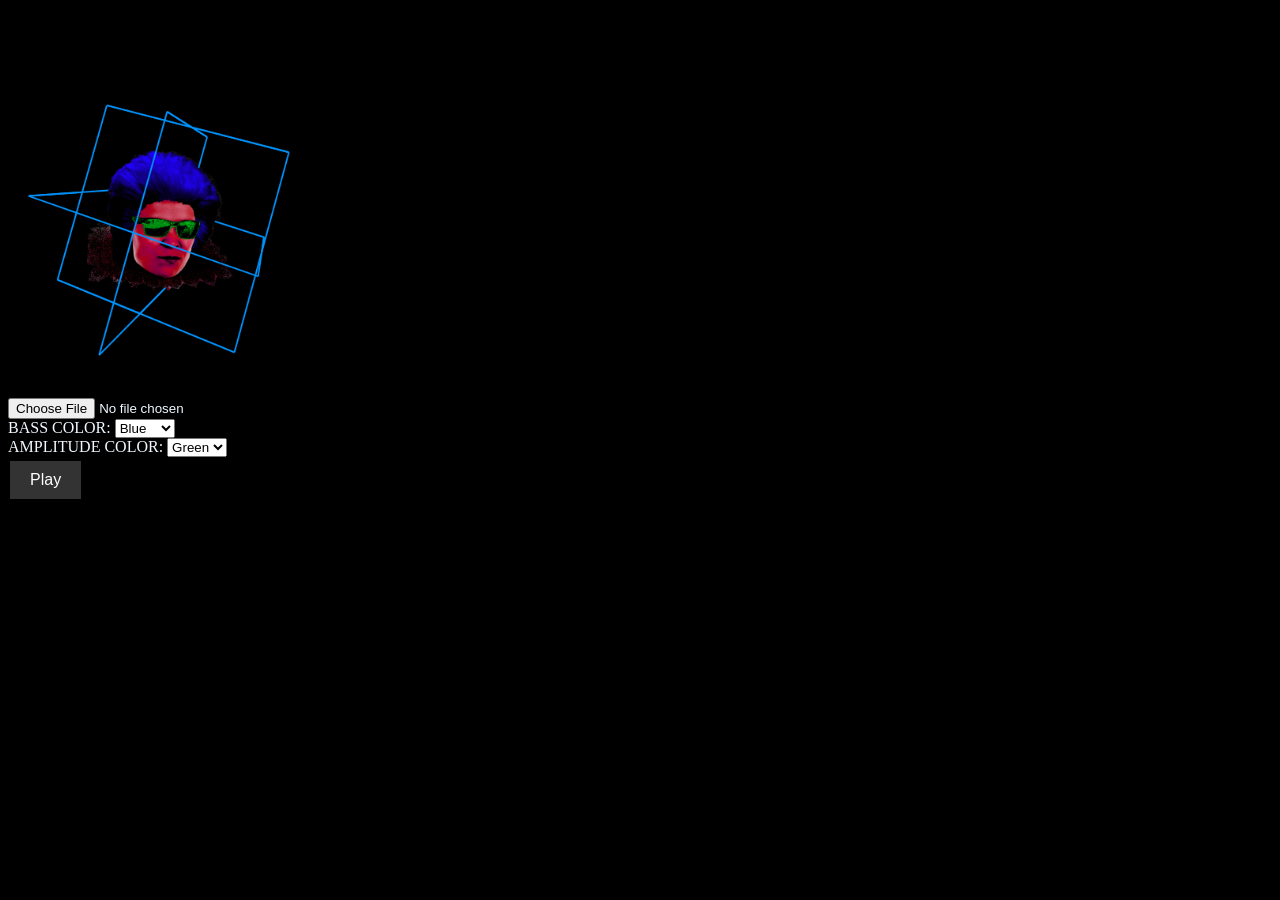
==== index.html @ 08df92b1 "bass line and capped" ====
<!DOCTYPE html>
<html lang="en">

<head>
    <meta charset="UTF-8">
    <meta name="viewport" content="width=device-width, initial-scale=1.0">
    <title>3D Projection</title>
    <link rel="stylesheet" href="./css/app.css?">
</head>

<body>
    <br><br><br>
    <!-- Create a canvas element to draw on -->
    <canvas id="canvas" width="400" height="400"></canvas>


    <div class="controls">
        <input type="file" id="audio_file" accept="audio/*">
        <br>

        <label>BASS COLOR:
            <select id="bass_color">
                <option value="#0095ff">Blue</option>
                <option value="#ff3700">Red</option>
                <option value="#00ff10">Green</option>
                <option value="#ffffff">White</option>
            </select>
        </label>

        <br>
        
        <label>AMPLITUDE COLOR:
            <select id="amp_color">
                <option value="#00ff10">Green</option>
                <option value="#0095ff">Blue</option>
                <option value="#ff3700">Red</option>
                <option value="#ffffff">White</option>
            </select>
        </label>

        <br>
        

        <button id="play_btn" disabled>Play</button>
    </div>
    <script src="./js/uncube.js?version=1492"></script>
</body>

</html>


<!--

        background-image: url('./img/cool_bro_C.jpg');

-->
---- css/app.css ----
body {
    background-color: black;
    color:aliceblue;
}


.controls {
    width: 100%;
    margin-top:20px;
}

#canvas {
    background: transparent;
    /*
    background-image: url('./img/coolguy_bg.png');
    margin-left: 250px;
    background-size: cover;
    background-repeat: no-repeat;
    background-position: center;
     */
    width: 25%;
    height: auto;
    display: block;
}

button, .button {
    background-color: #333;
    color: white;
    border: none;
    padding: 10px 20px;
    text-align: center;
    text-decoration: none;
    display: inline-block;
    font-size: 16px;
    margin: 4px 2px;
    cursor: pointer;
}

button:hover, .button:hover {
    background-color: #555;
    color:black;
}
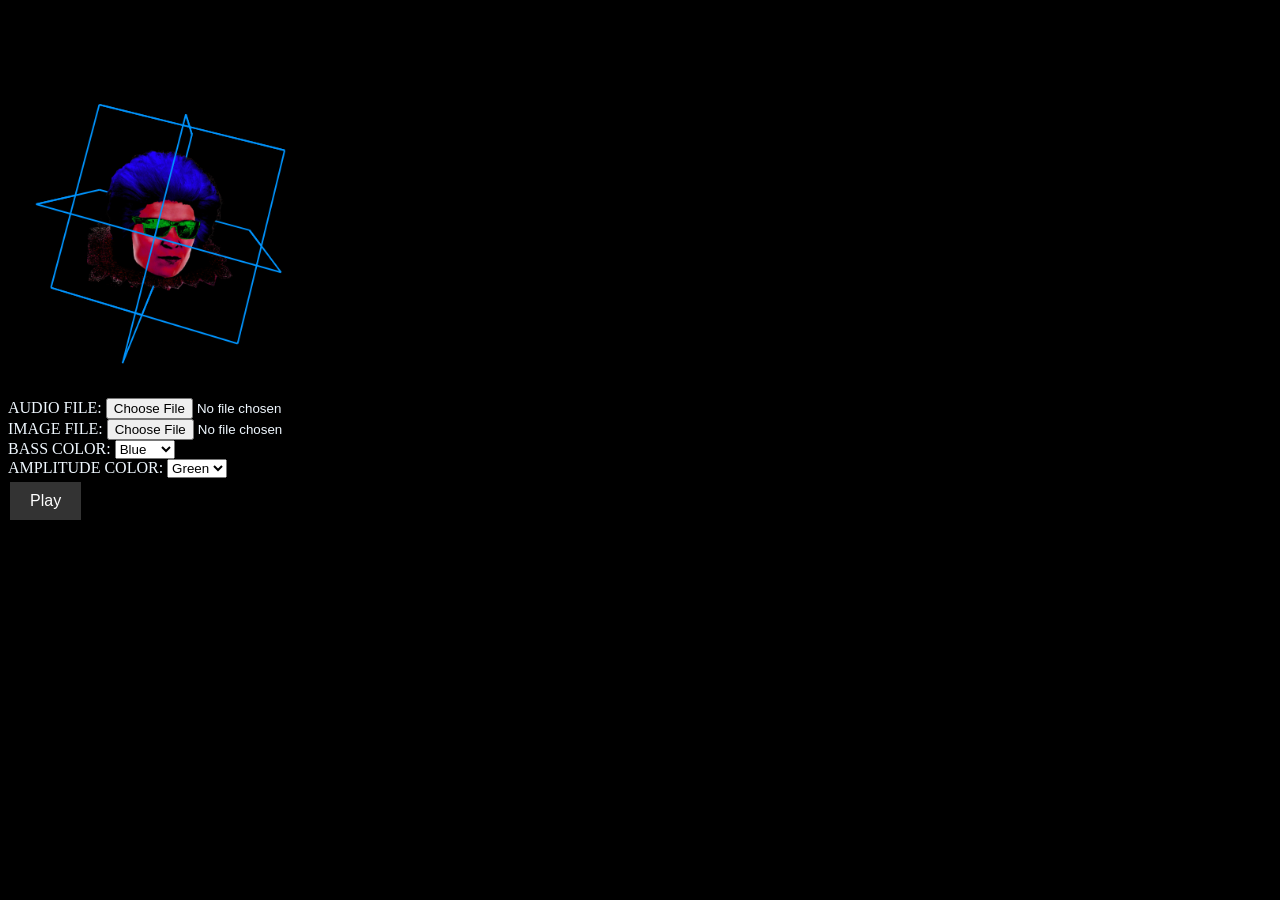
==== commit fe36e254: "image upload works" ====
--- a/index.html
+++ b/index.html
@@ -15,7 +15,14 @@
 
 
     <div class="controls">
-        <input type="file" id="audio_file" accept="audio/*">
+        <label>AUDIO FILE:
+            <input type="file" id="audio_file" accept="audio/*">
+        </label>
+        <br>
+
+        <label>IMAGE FILE:
+            <input type="file" id="image_file" accept="image/*">
+        </label>
         <br>
 
         <label>BASS COLOR:
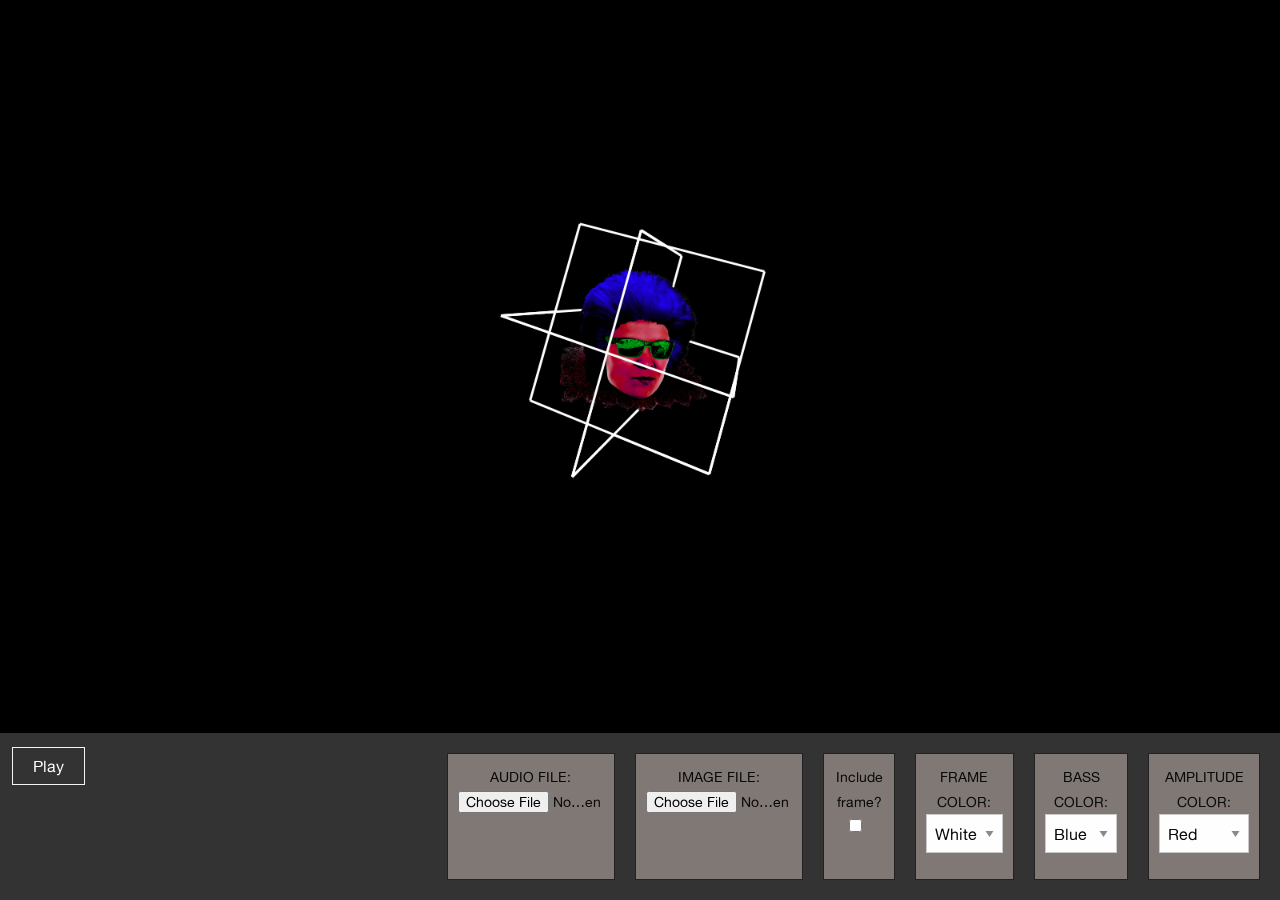
==== commit 4a1c22b0: "styling" ====
--- a/index.html
+++ b/index.html
@@ -1,56 +1,86 @@
-<!DOCTYPE html>
-<html lang="en">
+<!doctype html>
+<html class="no-js" lang="en" dir="ltr">
 
 <head>
     <meta charset="UTF-8">
     <meta name="viewport" content="width=device-width, initial-scale=1.0">
     <title>3D Projection</title>
+    <link rel="stylesheet" href="./css/foundation.css?ts=5">
     <link rel="stylesheet" href="./css/app.css?">
 </head>
 
 <body>
-    <br><br><br>
+    <div id="page_wrapper">
     <!-- Create a canvas element to draw on -->
     <canvas id="canvas" width="400" height="400"></canvas>
 
 
     <div class="controls">
-        <label>AUDIO FILE:
-            <input type="file" id="audio_file" accept="audio/*">
-        </label>
-        <br>
+        <div class="grid-x">
+            <div class="large-4 medium-5 small-12 cell">
+                <div class="audio_controls">
+                    <button id="play_btn" disabled>Play</button>
+                </div>
+            </div>
 
-        <label>IMAGE FILE:
-            <input type="file" id="image_file" accept="image/*">
-        </label>
-        <br>
+            <div class="large-8 medium-7 small-12 cell">
+                <div class="input_controls">
+                    <div class="input_box">
+                        <label>AUDIO FILE:
+                            <input type="file" id="audio_file" accept="audio/*">
+                        </label>
+                    </div>
+                    <div class="input_box">
+                        <label>IMAGE FILE:
+                            <input type="file" id="image_file" accept="image/*">
+                        </label>
+                    </div>
+                    <div class="input_box">
+                        <label>Include frame?
+                            <input type="checkbox" id="include_frame">
+                        </label>
+                    </div>
+                    <div class="input_box">
+                        <label>FRAME COLOR:
+                            <select id="frame_color">
+                                <option value="#00ff10">Green</option>
+                                <option value="#0095ff">Blue</option>
+                                <option value="#ff3700">Red</option>
+                                <option value="#ffffff" selected>White</option>
+                            </select>
+                        </label>
+                    </div>
+                    <div class="input_box">
+                        <label>BASS COLOR:
+                            <select id="bass_color">
+                                <option value="#0095ff" selected>Blue</option>
+                                <option value="#ff3700">Red</option>
+                                <option value="#00ff10">Green</option>
+                                <option value="#ffffff">White</option>
+                            </select>
+                        </label>
 
-        <label>BASS COLOR:
-            <select id="bass_color">
-                <option value="#0095ff">Blue</option>
-                <option value="#ff3700">Red</option>
-                <option value="#00ff10">Green</option>
-                <option value="#ffffff">White</option>
-            </select>
-        </label>
+                    </div>
+                    <div class="input_box">
+                        <label>AMPLITUDE COLOR:
+                            <select id="amp_color">
+                                <option value="#00ff10">Green</option>
+                                <option value="#0095ff">Blue</option>
+                                <option value="#ff3700" selected>Red</option>
+                                <option value="#ffffff">White</option>
+                            </select>
+                        </label>
+                    </div>
+                </div>
+            </div>
 
-        <br>
-        
-        <label>AMPLITUDE COLOR:
-            <select id="amp_color">
-                <option value="#00ff10">Green</option>
-                <option value="#0095ff">Blue</option>
-                <option value="#ff3700">Red</option>
-                <option value="#ffffff">White</option>
-            </select>
-        </label>
-
-        <br>
-        
-
-        <button id="play_btn" disabled>Play</button>
+        </div>
+    </div>
     </div>
     <script src="./js/uncube.js?version=1492"></script>
+    <script src="./js/vendor/jquery.js"></script>
+    <script src="./js/vendor/what-input.js"></script>
+    <script src="./js/vendor/foundation.js"></script>
 </body>
 
 </html>
--- a/css/app.css
+++ b/css/app.css
@@ -1,12 +1,21 @@
+@font-face {
+    font-family: alte;
+    src: url(../fonts/alte-haas-grotesk.regular.ttf);
+}
+
 body {
     background-color: black;
     color:aliceblue;
+    font-family: alte;
 }
 
 
 .controls {
     width: 100%;
     margin-top:20px;
+    background-color: #333;
+    position: absolute;
+    bottom: 0;
 }
 
 #canvas {
@@ -20,13 +29,14 @@
      */
     width: 25%;
     height: auto;
-    display: block;
+    display: inline-block;
+    margin-top: 20vh;
 }
 
 button, .button {
     background-color: #333;
     color: white;
-    border: none;
+    border: 1px solid #f3f3f3;
     padding: 10px 20px;
     text-align: center;
     text-decoration: none;
@@ -39,4 +49,34 @@
 button:hover, .button:hover {
     background-color: #555;
     color:black;
+}
+
+#page_wrapper {
+    width: 100%;
+    min-height: 100vh;
+    align-items: center;
+    text-align: center;
+    justify-items: center;
+}
+
+.audio_controls {
+    width: 100%;
+    padding: 10px;
+    margin: 0px;
+    display: flex;
+}
+
+.input_controls {
+    width: 100%;
+    padding: 10px;
+    margin: 0px;
+    display: flex;
+}
+
+.input_box {
+    background-color: rgb(128, 120, 117);
+    border: 1px solid #222;
+    color:#222;
+    padding: 10px;
+    margin: 10px;
 }
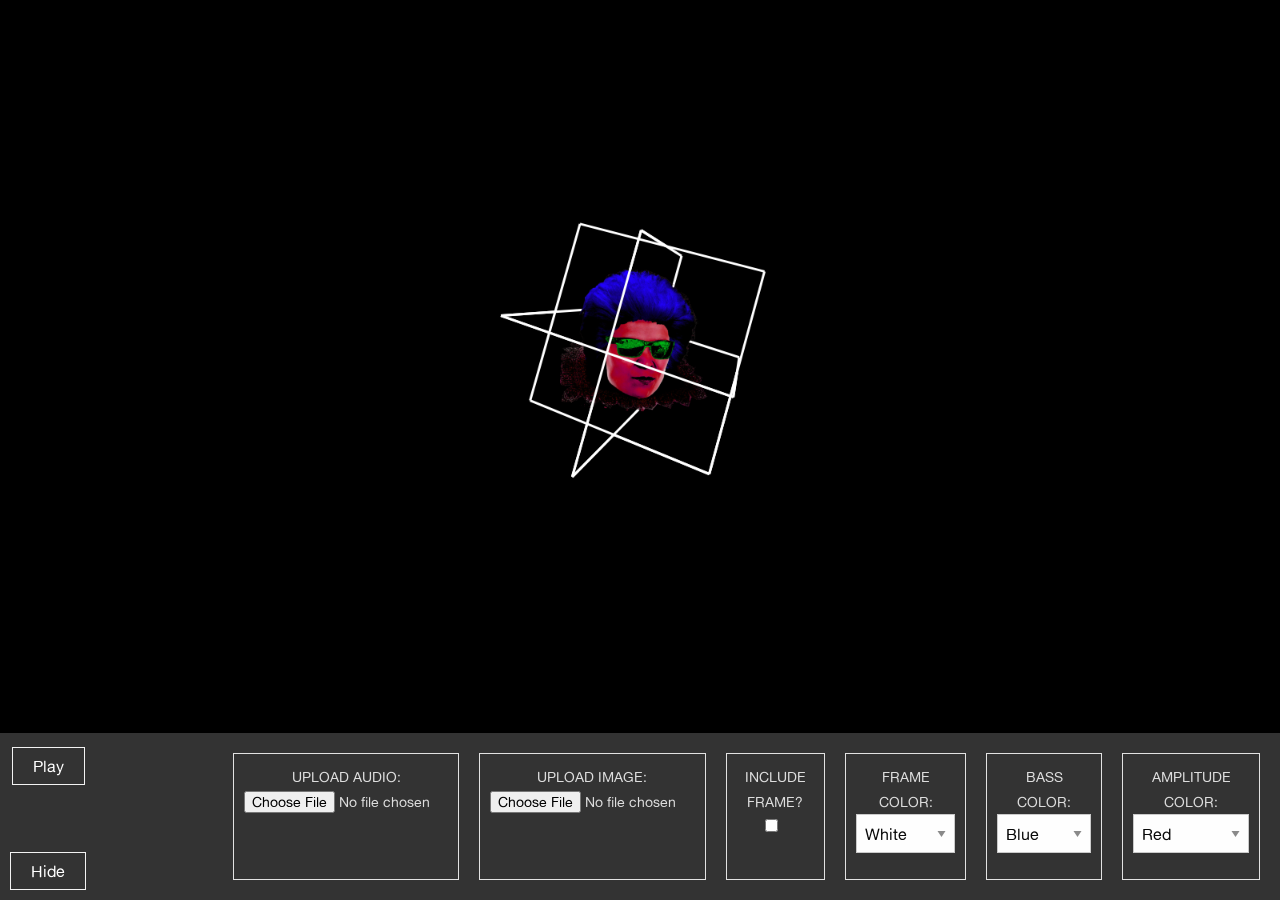
==== commit cb43402f: "much better styling and controls" ====
--- a/index.html
+++ b/index.html
@@ -15,28 +15,29 @@
     <canvas id="canvas" width="400" height="400"></canvas>
 
 
-    <div class="controls">
+    <div id="controls">
         <div class="grid-x">
-            <div class="large-4 medium-5 small-12 cell">
+            <div class="large-2 medium-5 small-12 cell">
                 <div class="audio_controls">
-                    <button id="play_btn" disabled>Play</button>
+                    <button id="play_btn">Play</button>
+                    <button id="hide_btn">Hide</button>
                 </div>
             </div>
 
-            <div class="large-8 medium-7 small-12 cell">
+            <div class="large-10 medium-7 small-12 cell">
                 <div class="input_controls">
                     <div class="input_box">
-                        <label>AUDIO FILE:
+                        <label>UPLOAD AUDIO:
                             <input type="file" id="audio_file" accept="audio/*">
                         </label>
                     </div>
                     <div class="input_box">
-                        <label>IMAGE FILE:
+                        <label>UPLOAD IMAGE:
                             <input type="file" id="image_file" accept="image/*">
                         </label>
                     </div>
                     <div class="input_box">
-                        <label>Include frame?
+                        <label>INCLUDE FRAME?
                             <input type="checkbox" id="include_frame">
                         </label>
                     </div>
@@ -73,11 +74,12 @@
                     </div>
                 </div>
             </div>
-
         </div>
+        
     </div>
+    <button id="show_controls_btn">Show Controls</button>
     </div>
-    <script src="./js/uncube.js?version=1492"></script>
+    <script src="./js/uncube.js?version=2"></script>
     <script src="./js/vendor/jquery.js"></script>
     <script src="./js/vendor/what-input.js"></script>
     <script src="./js/vendor/foundation.js"></script>
--- a/css/app.css
+++ b/css/app.css
@@ -10,7 +10,7 @@
 }
 
 
-.controls {
+#controls {
     width: 100%;
     margin-top:20px;
     background-color: #333;
@@ -63,7 +63,9 @@
     width: 100%;
     padding: 10px;
     margin: 0px;
-    display: flex;
+    text-align: left;
+    display: inline-block;
+    align-items: left;
 }
 
 .input_controls {
@@ -74,9 +76,34 @@
 }
 
 .input_box {
-    background-color: rgb(128, 120, 117);
-    border: 1px solid #222;
-    color:#222;
+    background-color: #333;
+    border: 1px solid #e2e2e2;
+    color:#dddddd;
     padding: 10px;
     margin: 10px;
+}
+
+.input_box label {
+    color:#dddddd;
+}
+
+#hide_btn {
+    position: absolute;
+    bottom: 0;
+    left: 0;
+    margin: 10px;
+}
+
+#show_controls_btn {
+    position: absolute;
+    bottom: 0;
+    left: 0;
+    margin: 10px;
+    background-color: black;
+    border: 1px solid #333;
+    color: #444;
+}
+
+#show_controls_btn:hover {
+    color: #ddd;
 }
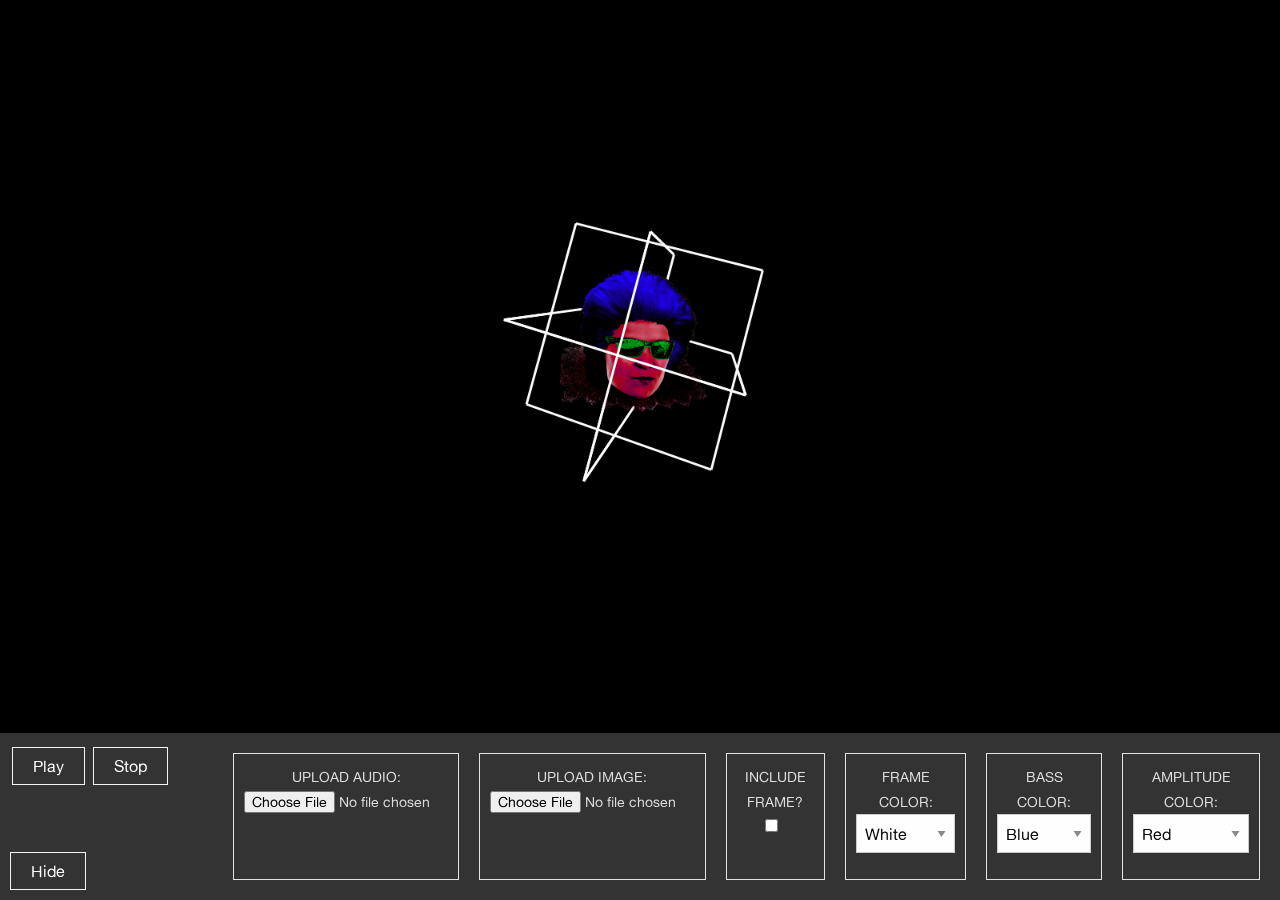
==== commit 5247719e: "stop button" ====
--- a/index.html
+++ b/index.html
@@ -20,6 +20,7 @@
             <div class="large-2 medium-5 small-12 cell">
                 <div class="audio_controls">
                     <button id="play_btn">Play</button>
+                    <button id="stop_btn">Stop</button>
                     <button id="hide_btn">Hide</button>
                 </div>
             </div>
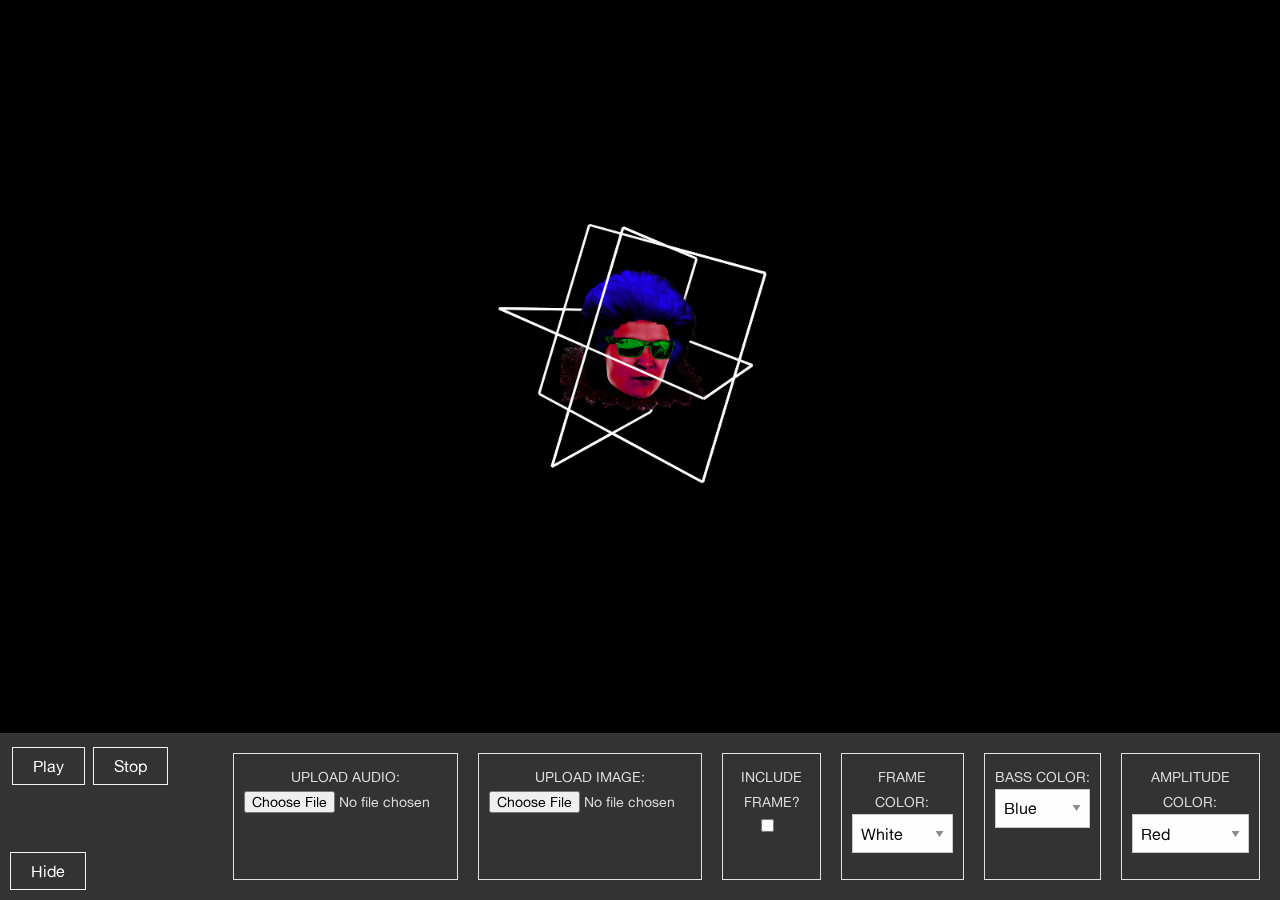
==== commit 14be4f71: "ready to go" ====
--- a/index.html
+++ b/index.html
@@ -49,6 +49,8 @@
                                 <option value="#0095ff">Blue</option>
                                 <option value="#ff3700">Red</option>
                                 <option value="#ffffff" selected>White</option>
+                                <option value="#f7df0d">Yellow</option>
+                                <option value="#333333">Gray</option>
                             </select>
                         </label>
                     </div>
@@ -59,6 +61,8 @@
                                 <option value="#ff3700">Red</option>
                                 <option value="#00ff10">Green</option>
                                 <option value="#ffffff">White</option>
+                                <option value="#f7df0d">Yellow</option>
+                                <option value="#333333">Gray</option>
                             </select>
                         </label>
 
@@ -70,6 +74,8 @@
                                 <option value="#0095ff">Blue</option>
                                 <option value="#ff3700" selected>Red</option>
                                 <option value="#ffffff">White</option>
+                                <option value="#f7df0d">Yellow</option>
+                                <option value="#333333">Gray</option>
                             </select>
                         </label>
                     </div>
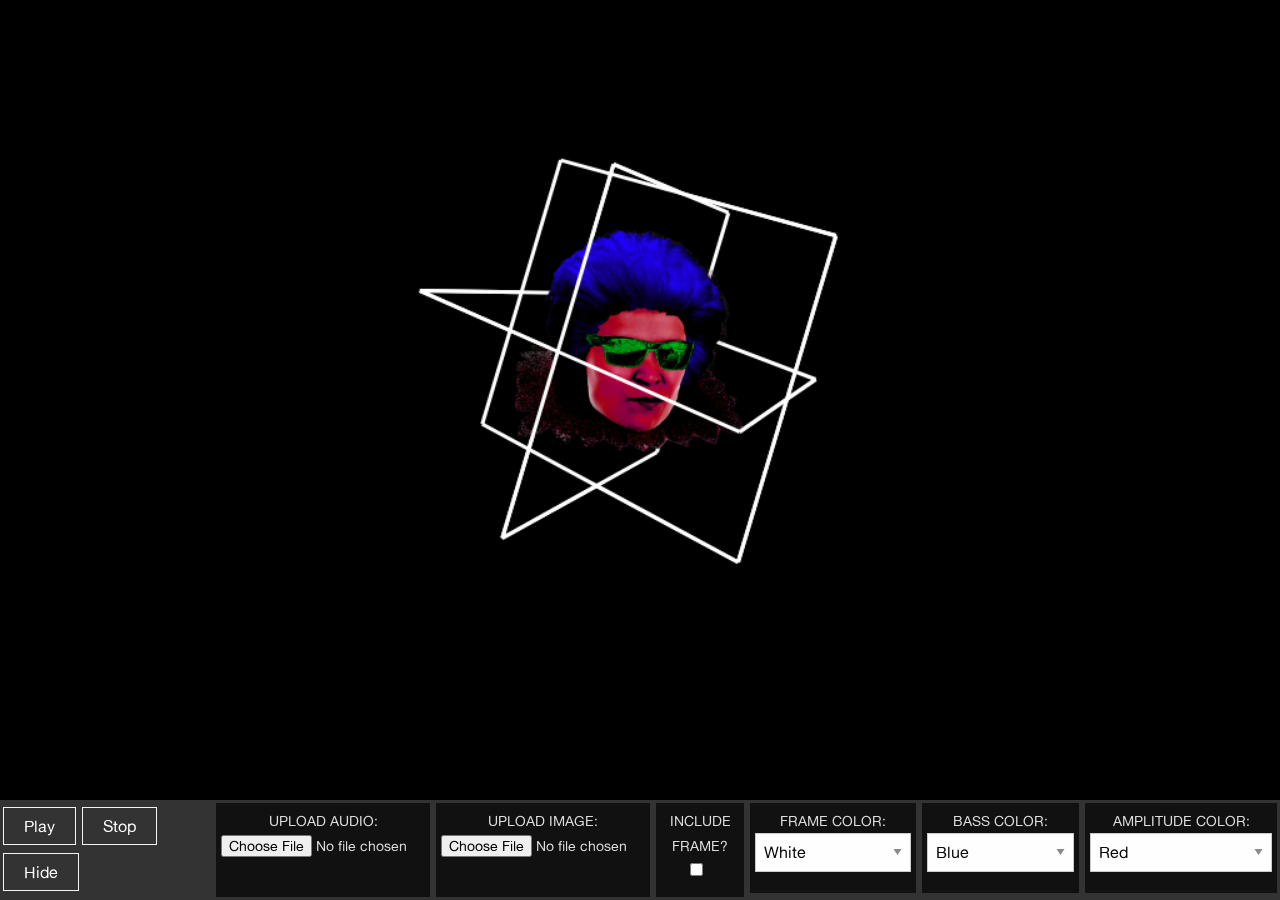
==== commit f25e1317: "better for mobile" ====
--- a/index.html
+++ b/index.html
@@ -11,13 +11,13 @@
 
 <body>
     <div id="page_wrapper">
-    <!-- Create a canvas element to draw on -->
-    <canvas id="canvas" width="400" height="400"></canvas>
-
+    <div id="canvas_wrapper">
+        <canvas id="canvas" width="400" height="400"></canvas>
+    </div>
 
     <div id="controls">
         <div class="grid-x">
-            <div class="large-2 medium-5 small-12 cell">
+            <div class="large-2 medium-3 small-12 cell">
                 <div class="audio_controls">
                     <button id="play_btn">Play</button>
                     <button id="stop_btn">Stop</button>
@@ -25,62 +25,79 @@
                 </div>
             </div>
 
-            <div class="large-10 medium-7 small-12 cell">
-                <div class="input_controls">
-                    <div class="input_box">
-                        <label>UPLOAD AUDIO:
-                            <input type="file" id="audio_file" accept="audio/*">
-                        </label>
+            <div class="large-10 medium-9 small-12 cell">
+
+                <div class="grid-x">
+                    <div class="large-6 medium-6 small-12 cell">
+
+                        <div class="input_controls">
+                            <div class="input_box">
+                                <label>UPLOAD AUDIO:
+                                    <input type="file" id="audio_file" accept="audio/*">
+                                </label>
+                            </div>
+                            <div class="input_box">
+                                <label>UPLOAD IMAGE:
+                                    <input type="file" id="image_file" accept="image/*">
+                                </label>
+                            </div>
+                            <div class="input_box">
+                                <label>INCLUDE FRAME?
+                                    <input type="checkbox" id="include_frame">
+                                </label>
+                            </div>
+                        </div>
                     </div>
-                    <div class="input_box">
-                        <label>UPLOAD IMAGE:
-                            <input type="file" id="image_file" accept="image/*">
-                        </label>
+
+
+                    <div class="large-6 medium-6 small-12 cell">
+                        <div class="input_controls">
+                            <div class="input_box">
+                                <label>FRAME COLOR:
+                                    <select id="frame_color">
+                                        <option value="#00ff10">Green</option>
+                                        <option value="#0095ff">Blue</option>
+                                        <option value="#ff3700">Red</option>
+                                        <option value="#ffffff" selected>White</option>
+                                        <option value="#f7df0d">Yellow</option>
+                                        <option value="#333333">Gray</option>
+                                    </select>
+                                </label>
+                            </div>
+                            <div class="input_box">
+                                <label>BASS COLOR:
+                                    <select id="bass_color">
+                                        <option value="#0095ff" selected>Blue</option>
+                                        <option value="#ff3700">Red</option>
+                                        <option value="#00ff10">Green</option>
+                                        <option value="#ffffff">White</option>
+                                        <option value="#f7df0d">Yellow</option>
+                                        <option value="#333333">Gray</option>
+                                    </select>
+                                </label>
+
+                            </div>
+                            <div class="input_box">
+                                <label>AMPLITUDE COLOR:
+                                    <select id="amp_color">
+                                        <option value="#00ff10">Green</option>
+                                        <option value="#0095ff">Blue</option>
+                                        <option value="#ff3700" selected>Red</option>
+                                        <option value="#ffffff">White</option>
+                                        <option value="#f7df0d">Yellow</option>
+                                        <option value="#333333">Gray</option>
+                                    </select>
+                                </label>
+                            </div>
+                        </div>
                     </div>
-                    <div class="input_box">
-                        <label>INCLUDE FRAME?
-                            <input type="checkbox" id="include_frame">
-                        </label>
-                    </div>
-                    <div class="input_box">
-                        <label>FRAME COLOR:
-                            <select id="frame_color">
-                                <option value="#00ff10">Green</option>
-                                <option value="#0095ff">Blue</option>
-                                <option value="#ff3700">Red</option>
-                                <option value="#ffffff" selected>White</option>
-                                <option value="#f7df0d">Yellow</option>
-                                <option value="#333333">Gray</option>
-                            </select>
-                        </label>
-                    </div>
-                    <div class="input_box">
-                        <label>BASS COLOR:
-                            <select id="bass_color">
-                                <option value="#0095ff" selected>Blue</option>
-                                <option value="#ff3700">Red</option>
-                                <option value="#00ff10">Green</option>
-                                <option value="#ffffff">White</option>
-                                <option value="#f7df0d">Yellow</option>
-                                <option value="#333333">Gray</option>
-                            </select>
-                        </label>
 
-                    </div>
-                    <div class="input_box">
-                        <label>AMPLITUDE COLOR:
-                            <select id="amp_color">
-                                <option value="#00ff10">Green</option>
-                                <option value="#0095ff">Blue</option>
-                                <option value="#ff3700" selected>Red</option>
-                                <option value="#ffffff">White</option>
-                                <option value="#f7df0d">Yellow</option>
-                                <option value="#333333">Gray</option>
-                            </select>
-                        </label>
-                    </div>
                 </div>
-            </div>
+
+
+
+                </div>
+   
         </div>
         
     </div>
@@ -96,7 +113,5 @@
 
 
 <!--
-
-        background-image: url('./img/cool_bro_C.jpg');
-
+    background-image: url('./img/cool_bro_C.jpg');
 -->
--- a/css/app.css
+++ b/css/app.css
@@ -18,6 +18,24 @@
     bottom: 0;
 }
 
+#page_wrapper {
+    width: 100%;
+    min-height: 100vh;
+    align-items: center;
+    text-align: center;
+    justify-items: center;
+}
+
+#canvas_wrapper {
+    align-items: center;
+    text-align: center;
+    justify-items: center;
+    width: 100%;
+    max-width: 500px;
+    justify-content: center;
+    display: inline-block
+}
+
 #canvas {
     background: transparent;
     /*
@@ -27,10 +45,10 @@
     background-repeat: no-repeat;
     background-position: center;
      */
-    width: 25%;
+    width: 100%;
     height: auto;
     display: inline-block;
-    margin-top: 20vh;
+    margin-top: 10vh;
 }
 
 button, .button {
@@ -42,7 +60,7 @@
     text-decoration: none;
     display: inline-block;
     font-size: 16px;
-    margin: 4px 2px;
+    margin: 4px 2px 4px 0px;
     cursor: pointer;
 }
 
@@ -51,17 +69,9 @@
     color:black;
 }
 
-#page_wrapper {
-    width: 100%;
-    min-height: 100vh;
-    align-items: center;
-    text-align: center;
-    justify-items: center;
-}
-
 .audio_controls {
     width: 100%;
-    padding: 10px;
+    padding: 3px;
     margin: 0px;
     text-align: left;
     display: inline-block;
@@ -70,29 +80,22 @@
 
 .input_controls {
     width: 100%;
-    padding: 10px;
+    padding: 0px;
     margin: 0px;
     display: flex;
 }
 
 .input_box {
-    background-color: #333;
-    border: 1px solid #e2e2e2;
+    background-color: #111;
     color:#dddddd;
-    padding: 10px;
-    margin: 10px;
+    padding: 5px;
+    margin: 3px;
 }
 
 .input_box label {
     color:#dddddd;
 }
 
-#hide_btn {
-    position: absolute;
-    bottom: 0;
-    left: 0;
-    margin: 10px;
-}
 
 #show_controls_btn {
     position: absolute;
@@ -105,5 +108,10 @@
 }
 
 #show_controls_btn:hover {
-    color: #ddd;
+    color: #a56011;
+}
+
+.cell {
+    padding: 0px;
+    margin: 0px;
 }
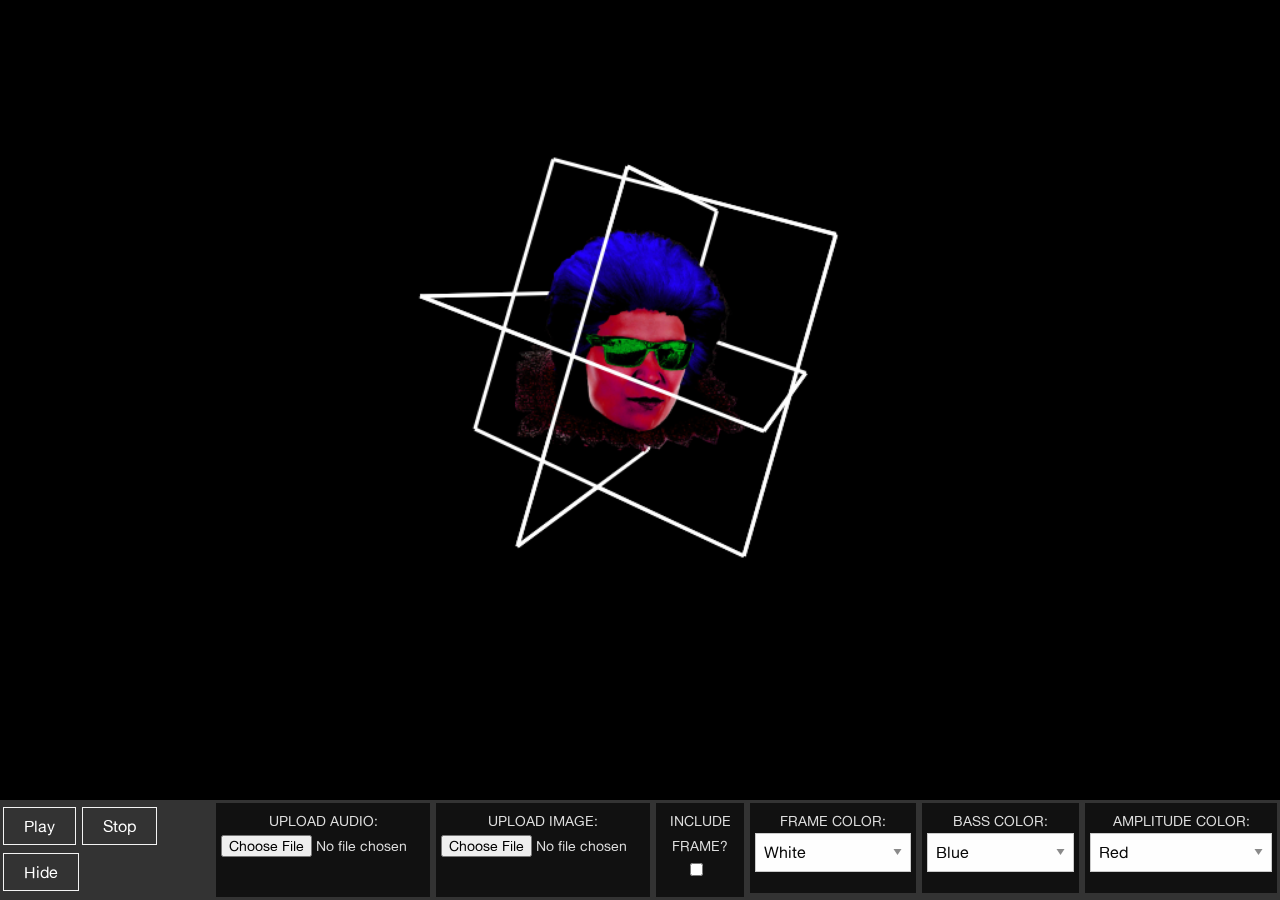
==== commit 1fadbaf4: "force update" ====
--- a/index.html
+++ b/index.html
@@ -6,7 +6,7 @@
     <meta name="viewport" content="width=device-width, initial-scale=1.0">
     <title>3D Projection</title>
     <link rel="stylesheet" href="./css/foundation.css?ts=5">
-    <link rel="stylesheet" href="./css/app.css?">
+    <link rel="stylesheet" href="./css/app.css?v=5">
 </head>
 
 <body>
@@ -103,7 +103,7 @@
     </div>
     <button id="show_controls_btn">Show Controls</button>
     </div>
-    <script src="./js/uncube.js?version=2"></script>
+    <script src="./js/uncube.js?version=25"></script>
     <script src="./js/vendor/jquery.js"></script>
     <script src="./js/vendor/what-input.js"></script>
     <script src="./js/vendor/foundation.js"></script>
